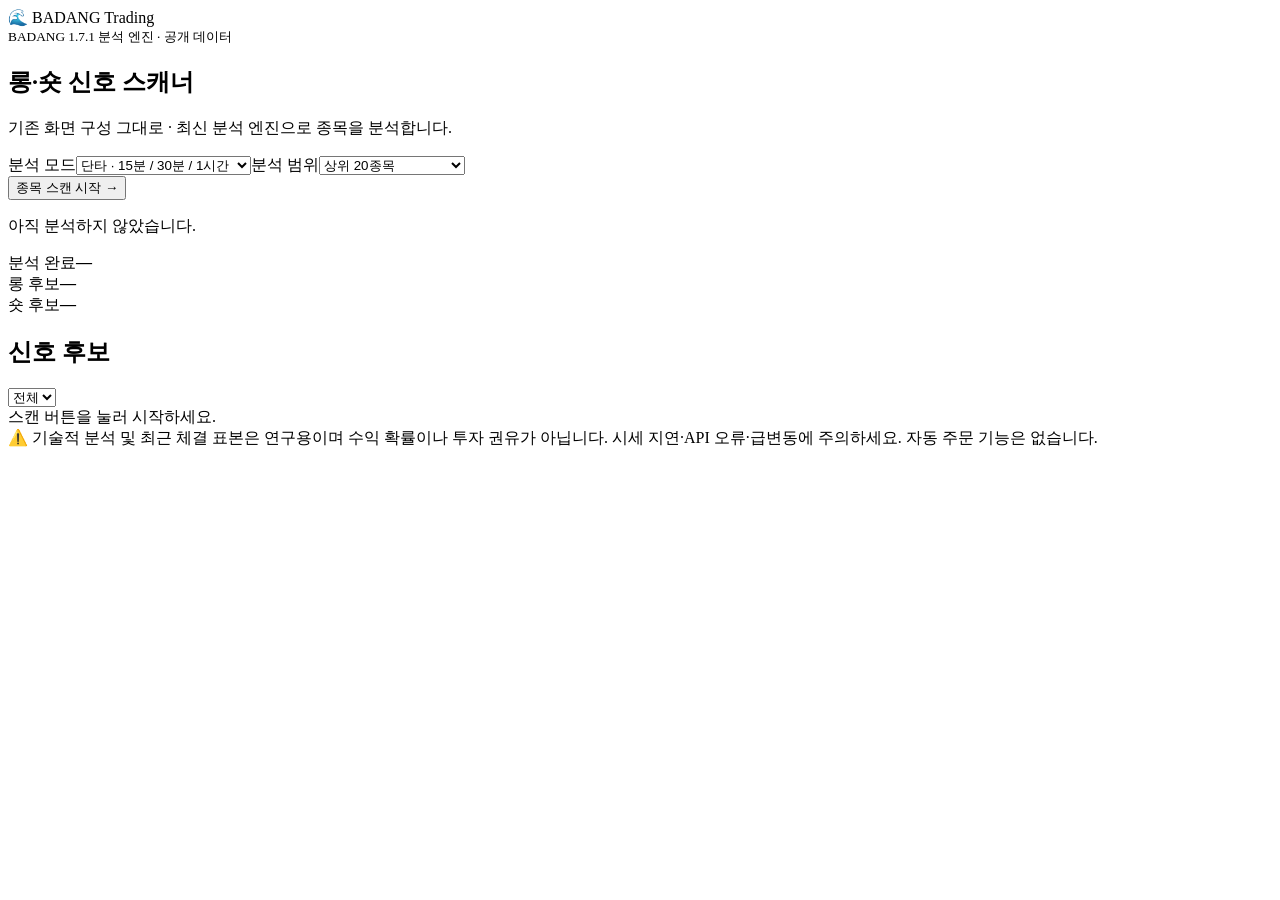
==== index.html @ 620bca32 "Add files via upload" ====
<!doctype html><html lang="ko"><head><meta charset="utf-8"><meta name="viewport" content="width=device-width,initial-scale=1"><meta name="theme-color" content="#0c1424"><title>BADANG Trading · 원래 화면</title><link rel="stylesheet" href="/static/style.css?v=original173"></head><body><main><header><div class="brand">🌊 BADANG <span>Trading</span></div><small>BADANG 1.7.1 분석 엔진 · 공개 데이터</small></header><section class="hero"><h1>롱·숏 신호 스캐너</h1><p>기존 화면 구성 그대로 · 최신 분석 엔진으로 종목을 분석합니다.</p><div class="controls"><label>분석 모드<select id="interval"><option value="scalp">단타 · 15분 / 30분 / 1시간</option><option value="swing">스윙 · 1시간 / 4시간 / 일봉</option></select></label><label>분석 범위<select id="minVolume"><option value="5">상위 5종목</option><option value="20" selected>상위 20종목</option><option value="50">상위 50종목</option><option value="0">전체 종목 (시간 소요)</option></select></label></div><button id="scan">종목 스캔 시작 →</button><p class="status" id="status">아직 분석하지 않았습니다.</p><div class="progress"><div id="bar"></div></div></section><section class="summary"><div><span>분석 완료</span><strong id="count">—</strong></div><div><span>롱 후보</span><strong id="longCount">—</strong></div><div><span>숏 후보</span><strong id="shortCount">—</strong></div></section><section><div class="heading"><h2>신호 후보</h2><select id="filter"><option value="ALL">전체</option><option value="LONG">롱만</option><option value="SHORT">숏만</option><option value="WAIT">관망</option></select></div><div id="results" class="results"><div class="empty">스캔 버튼을 눌러 시작하세요.</div></div></section><footer>⚠️ 기술적 분석 및 최근 체결 표본은 연구용이며 수익 확률이나 투자 권유가 아닙니다. 시세 지연·API 오류·급변동에 주의하세요. 자동 주문 기능은 없습니다.</footer></main><script src="/static/app.js?v=original173"></script></body></html>
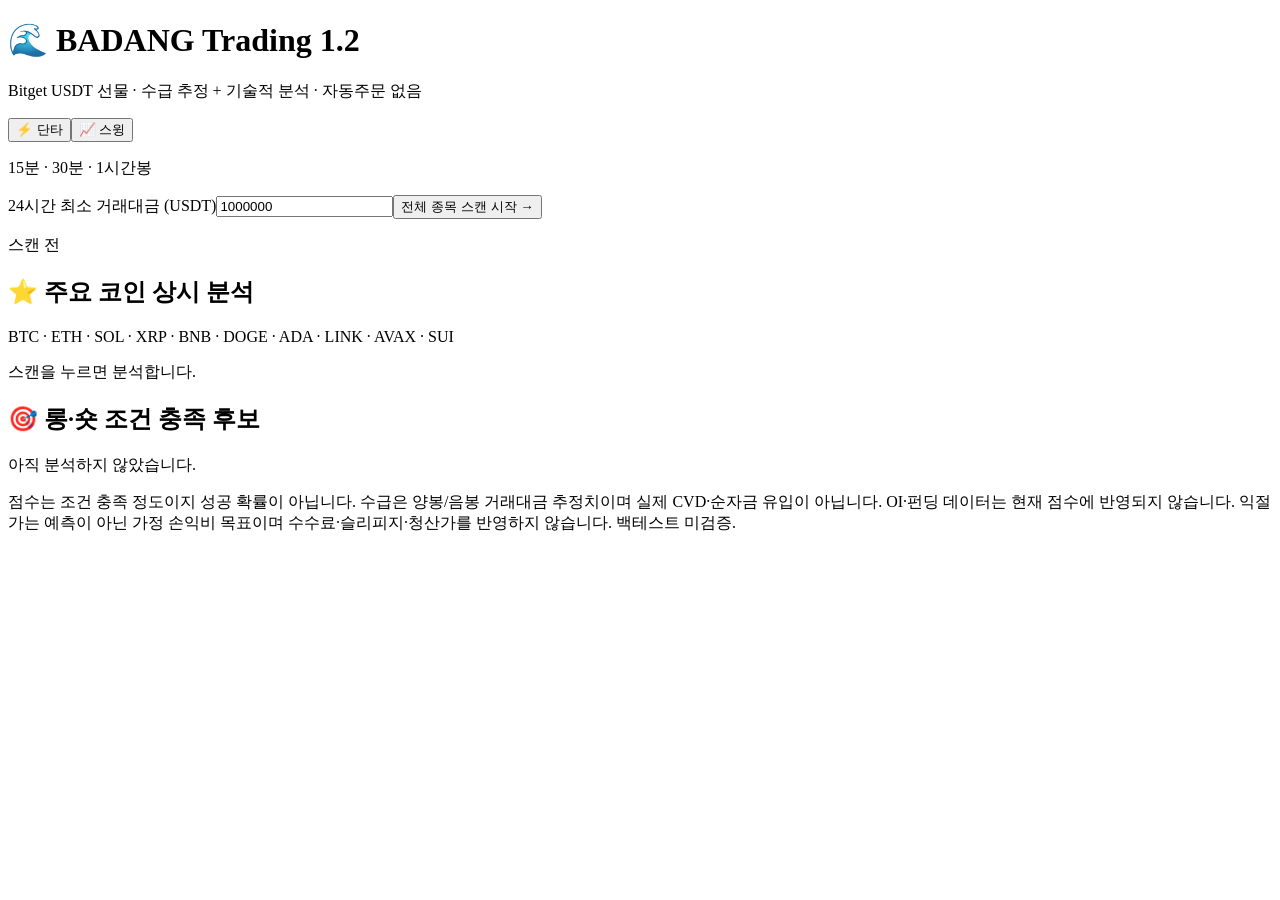
==== commit 99d2c216: "Add files via upload" ====
--- a/index.html
+++ b/index.html
@@ -1 +1 @@
-<!doctype html><html lang="ko"><head><meta charset="utf-8"><meta name="viewport" content="width=device-width,initial-scale=1"><meta name="theme-color" content="#0c1424"><title>BADANG Trading · 원래 화면</title><link rel="stylesheet" href="/static/style.css?v=original173"></head><body><main><header><div class="brand">🌊 BADANG <span>Trading</span></div><small>BADANG 1.7.1 분석 엔진 · 공개 데이터</small></header><section class="hero"><h1>롱·숏 신호 스캐너</h1><p>기존 화면 구성 그대로 · 최신 분석 엔진으로 종목을 분석합니다.</p><div class="controls"><label>분석 모드<select id="interval"><option value="scalp">단타 · 15분 / 30분 / 1시간</option><option value="swing">스윙 · 1시간 / 4시간 / 일봉</option></select></label><label>분석 범위<select id="minVolume"><option value="5">상위 5종목</option><option value="20" selected>상위 20종목</option><option value="50">상위 50종목</option><option value="0">전체 종목 (시간 소요)</option></select></label></div><button id="scan">종목 스캔 시작 →</button><p class="status" id="status">아직 분석하지 않았습니다.</p><div class="progress"><div id="bar"></div></div></section><section class="summary"><div><span>분석 완료</span><strong id="count">—</strong></div><div><span>롱 후보</span><strong id="longCount">—</strong></div><div><span>숏 후보</span><strong id="shortCount">—</strong></div></section><section><div class="heading"><h2>신호 후보</h2><select id="filter"><option value="ALL">전체</option><option value="LONG">롱만</option><option value="SHORT">숏만</option><option value="WAIT">관망</option></select></div><div id="results" class="results"><div class="empty">스캔 버튼을 눌러 시작하세요.</div></div></section><footer>⚠️ 기술적 분석 및 최근 체결 표본은 연구용이며 수익 확률이나 투자 권유가 아닙니다. 시세 지연·API 오류·급변동에 주의하세요. 자동 주문 기능은 없습니다.</footer></main><script src="/static/app.js?v=original173"></script></body></html>
+<!doctype html><html lang="ko"><head><meta charset="utf-8"><meta name="viewport" content="width=device-width,initial-scale=1"><title>BADANG Trading 1.2</title><link rel="stylesheet" href="/static/style.css"></head><body><main><header><h1>🌊 BADANG Trading 1.2</h1><p>Bitget USDT 선물 · 수급 추정 + 기술적 분석 · 자동주문 없음</p></header><section class="controls"><div class="tabs"><button id="scalp" class="active" onclick="choose('scalp')">⚡ 단타</button><button id="swing" onclick="choose('swing')">📈 스윙</button></div><p id="frames">15분 · 30분 · 1시간봉</p><label>24시간 최소 거래대금 (USDT)<input id="turn" type="number" min="0" value="1000000"></label><button class="primary" id="scan" onclick="start()">전체 종목 스캔 시작 →</button><p id="progress">스캔 전</p></section><section><h2>⭐ 주요 코인 상시 분석</h2><p class="hint">BTC · ETH · SOL · XRP · BNB · DOGE · ADA · LINK · AVAX · SUI</p><p id="major-status">스캔을 누르면 분석합니다.</p><div id="majors" class="cards"></div></section><section><h2>🎯 롱·숏 조건 충족 후보</h2><p id="counts">아직 분석하지 않았습니다.</p><div id="results" class="cards"></div></section><footer>점수는 조건 충족 정도이지 성공 확률이 아닙니다. 수급은 양봉/음봉 거래대금 추정치이며 실제 CVD·순자금 유입이 아닙니다. OI·펀딩 데이터는 현재 점수에 반영되지 않습니다. 익절가는 예측이 아닌 가정 손익비 목표이며 수수료·슬리피지·청산가를 반영하지 않습니다. 백테스트 미검증.</footer></main><script src="/static/app.js"></script></body></html>
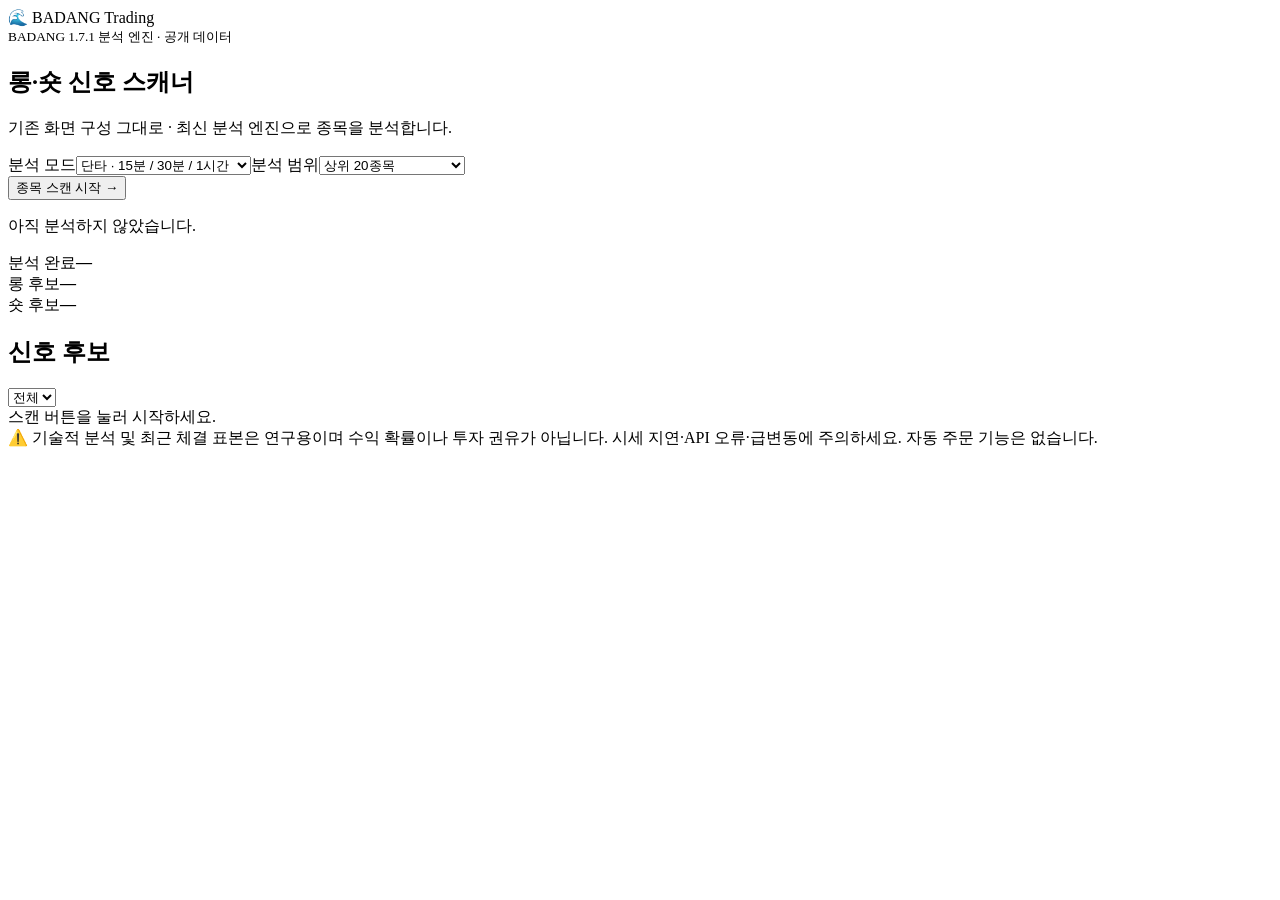
==== commit c72853ec: "Add files via upload" ====
--- a/index.html
+++ b/index.html
@@ -1 +1 @@
-<!doctype html><html lang="ko"><head><meta charset="utf-8"><meta name="viewport" content="width=device-width,initial-scale=1"><title>BADANG Trading 1.2</title><link rel="stylesheet" href="/static/style.css"></head><body><main><header><h1>🌊 BADANG Trading 1.2</h1><p>Bitget USDT 선물 · 수급 추정 + 기술적 분석 · 자동주문 없음</p></header><section class="controls"><div class="tabs"><button id="scalp" class="active" onclick="choose('scalp')">⚡ 단타</button><button id="swing" onclick="choose('swing')">📈 스윙</button></div><p id="frames">15분 · 30분 · 1시간봉</p><label>24시간 최소 거래대금 (USDT)<input id="turn" type="number" min="0" value="1000000"></label><button class="primary" id="scan" onclick="start()">전체 종목 스캔 시작 →</button><p id="progress">스캔 전</p></section><section><h2>⭐ 주요 코인 상시 분석</h2><p class="hint">BTC · ETH · SOL · XRP · BNB · DOGE · ADA · LINK · AVAX · SUI</p><p id="major-status">스캔을 누르면 분석합니다.</p><div id="majors" class="cards"></div></section><section><h2>🎯 롱·숏 조건 충족 후보</h2><p id="counts">아직 분석하지 않았습니다.</p><div id="results" class="cards"></div></section><footer>점수는 조건 충족 정도이지 성공 확률이 아닙니다. 수급은 양봉/음봉 거래대금 추정치이며 실제 CVD·순자금 유입이 아닙니다. OI·펀딩 데이터는 현재 점수에 반영되지 않습니다. 익절가는 예측이 아닌 가정 손익비 목표이며 수수료·슬리피지·청산가를 반영하지 않습니다. 백테스트 미검증.</footer></main><script src="/static/app.js"></script></body></html>
+<!doctype html><html lang="ko"><head><meta charset="utf-8"><meta name="viewport" content="width=device-width,initial-scale=1"><meta name="theme-color" content="#0c1424"><title>BADANG Trading · 원래 화면</title><link rel="stylesheet" href="/static/style.css?v=original173"></head><body><main><header><div class="brand">🌊 BADANG <span>Trading</span></div><small>BADANG 1.7.1 분석 엔진 · 공개 데이터</small></header><section class="hero"><h1>롱·숏 신호 스캐너</h1><p>기존 화면 구성 그대로 · 최신 분석 엔진으로 종목을 분석합니다.</p><div class="controls"><label>분석 모드<select id="interval"><option value="scalp">단타 · 15분 / 30분 / 1시간</option><option value="swing">스윙 · 1시간 / 4시간 / 일봉</option></select></label><label>분석 범위<select id="minVolume"><option value="5">상위 5종목</option><option value="20" selected>상위 20종목</option><option value="50">상위 50종목</option><option value="0">전체 종목 (시간 소요)</option></select></label></div><button id="scan">종목 스캔 시작 →</button><p class="status" id="status">아직 분석하지 않았습니다.</p><div class="progress"><div id="bar"></div></div></section><section class="summary"><div><span>분석 완료</span><strong id="count">—</strong></div><div><span>롱 후보</span><strong id="longCount">—</strong></div><div><span>숏 후보</span><strong id="shortCount">—</strong></div></section><section><div class="heading"><h2>신호 후보</h2><select id="filter"><option value="ALL">전체</option><option value="LONG">롱만</option><option value="SHORT">숏만</option><option value="WAIT">관망</option></select></div><div id="results" class="results"><div class="empty">스캔 버튼을 눌러 시작하세요.</div></div></section><footer>⚠️ 기술적 분석 및 최근 체결 표본은 연구용이며 수익 확률이나 투자 권유가 아닙니다. 시세 지연·API 오류·급변동에 주의하세요. 자동 주문 기능은 없습니다.</footer></main><script src="/static/app.js?v=original173"></script></body></html>
